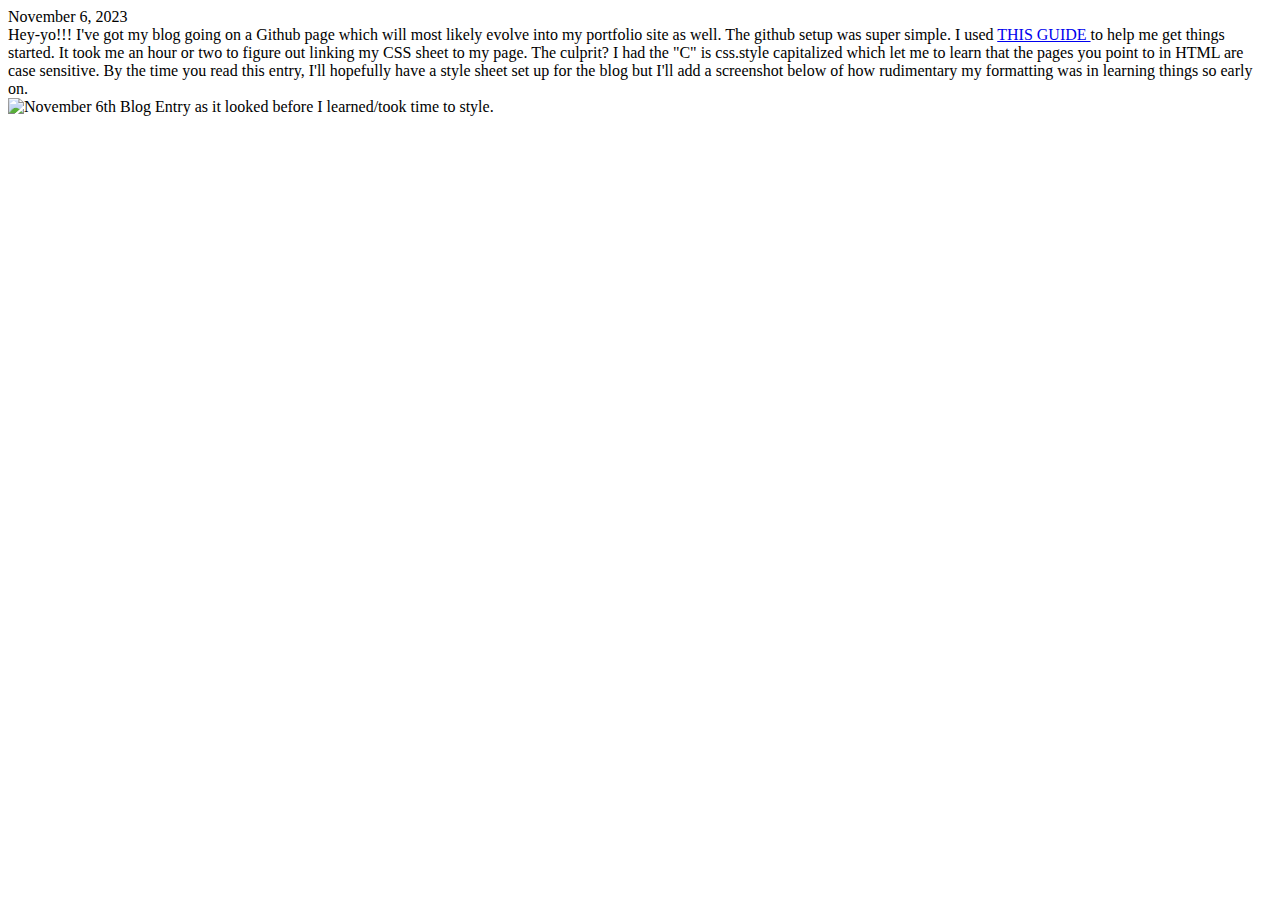
==== skiblog.html @ a67ca5cc "Update skiblog.html" ====
<!DOCTYPE html>
<html lang="en">
<head>
    <meta charset="UTF-8">
    <meta name="viewport" content="width=device-width, initial-scale=1.0">
    <title>Lenny's Blog</title>
</head>
<body>
    November 6, 2023
    <br>
    Hey-yo!!! I've got my blog going on a Github page which will most likely evolve into my portfolio site as well. The github setup was super simple. I used <a href="https://careerfoundry.com/en/blog/web-development/how-to-host-a-website-for-free/">THIS GUIDE </a> to help me get things started. It took me an hour or two to figure out linking my CSS sheet to my page. The culprit? I had the "C" is css.style capitalized which let me to learn that the pages you point to in HTML are case sensitive. By the time you read this entry, I'll hopefully have a style sheet set up for the blog but I'll add a screenshot below of how rudimentary my formatting was in learning things so early on.
<br>
      <img src="" alt="November 6th Blog Entry as it looked before I learned/took time to style." width="200" 
</body>
</html>
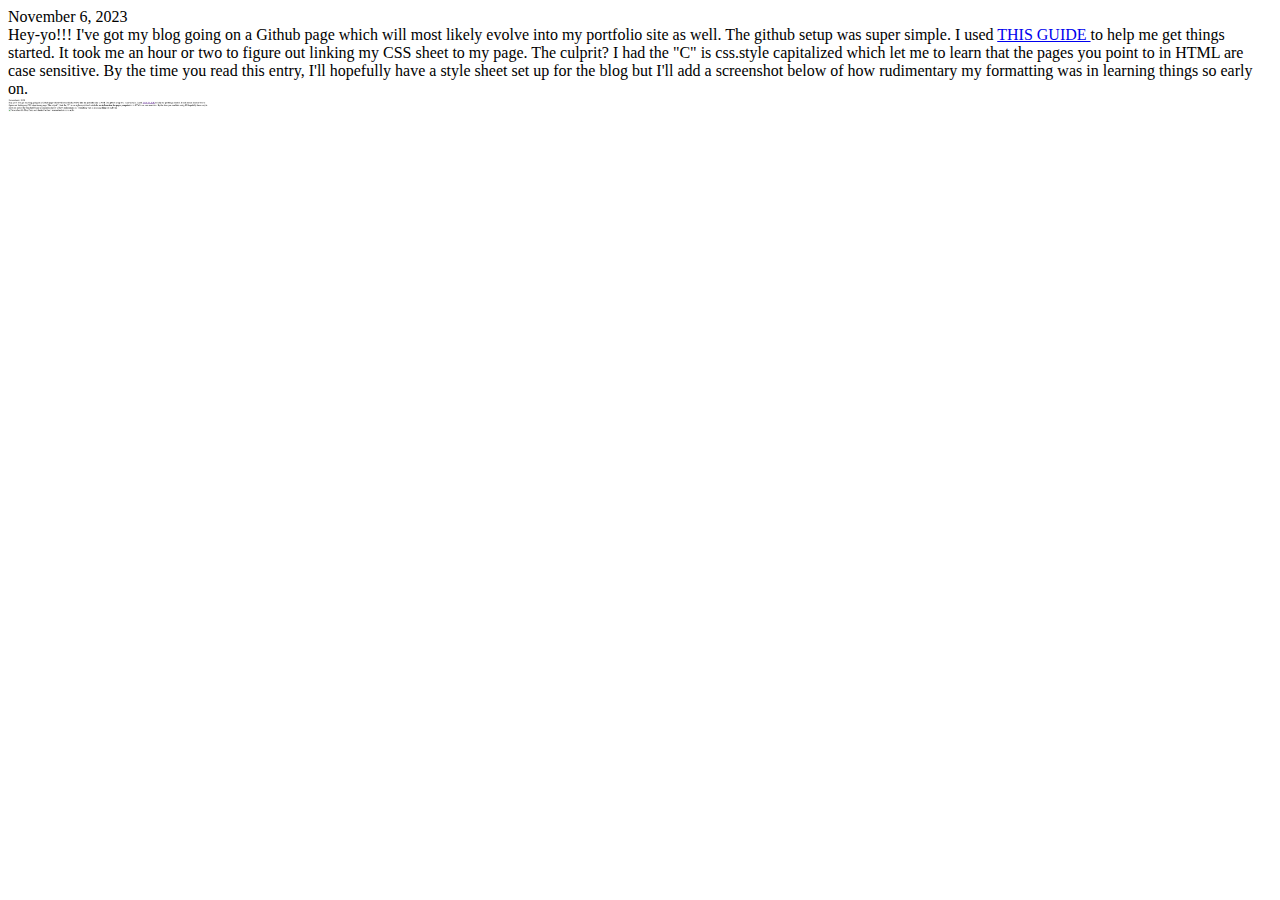
==== commit 40a97907: "Update skiblog.html" ====
--- a/skiblog.html
+++ b/skiblog.html
@@ -10,6 +10,6 @@
     <br>
     Hey-yo!!! I've got my blog going on a Github page which will most likely evolve into my portfolio site as well. The github setup was super simple. I used <a href="https://careerfoundry.com/en/blog/web-development/how-to-host-a-website-for-free/">THIS GUIDE </a> to help me get things started. It took me an hour or two to figure out linking my CSS sheet to my page. The culprit? I had the "C" is css.style capitalized which let me to learn that the pages you point to in HTML are case sensitive. By the time you read this entry, I'll hopefully have a style sheet set up for the blog but I'll add a screenshot below of how rudimentary my formatting was in learning things so early on.
 <br>
-      <img src="" alt="November 6th Blog Entry as it looked before I learned/took time to style." width="200" 
+      <img src="images/11-6 Blog.png" alt="November 6th Blog Entry as it looked before I learned/took time to style." width="200" 
 </body>
 </html>
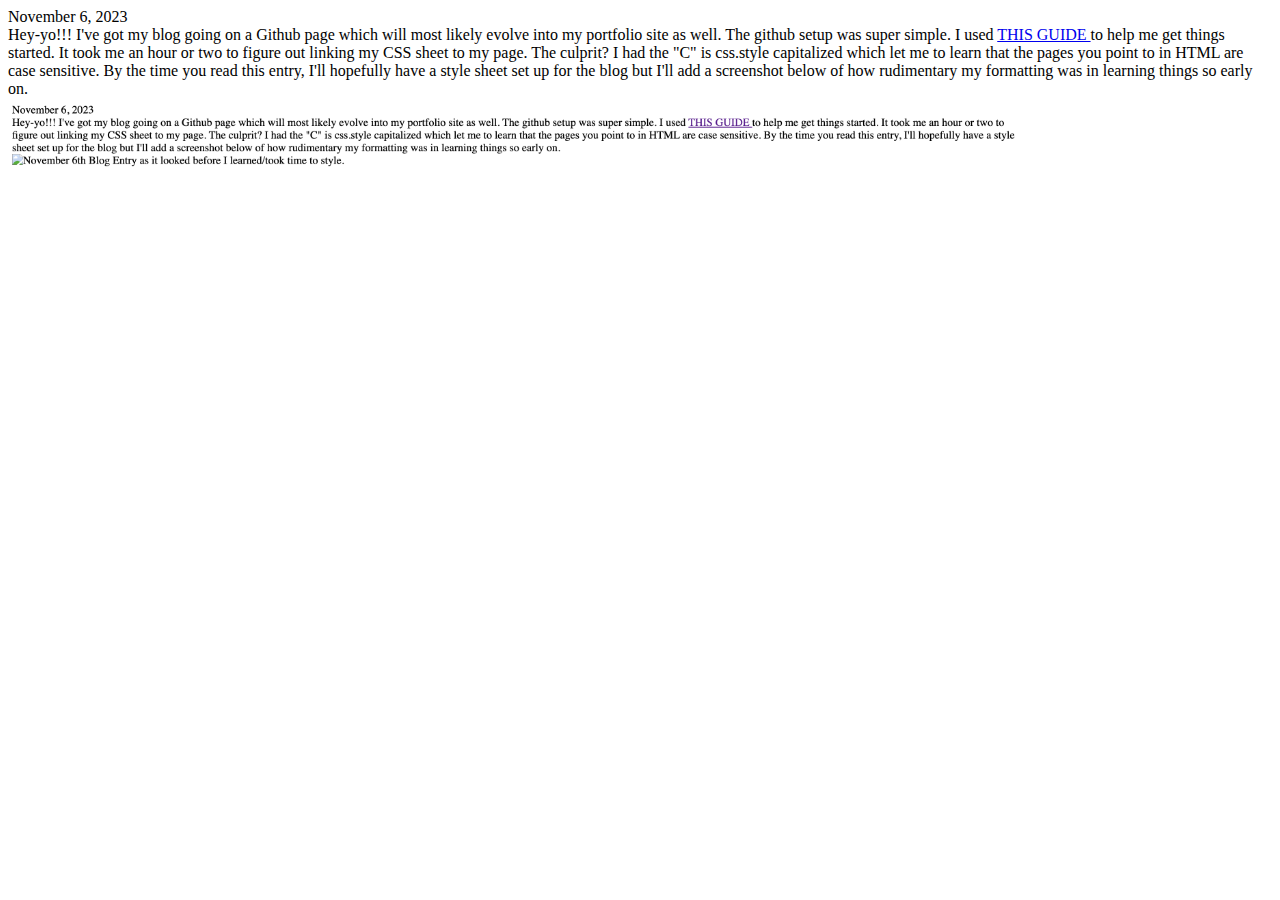
==== commit 76802e67: "Update skiblog.html" ====
--- a/skiblog.html
+++ b/skiblog.html
@@ -10,6 +10,6 @@
     <br>
     Hey-yo!!! I've got my blog going on a Github page which will most likely evolve into my portfolio site as well. The github setup was super simple. I used <a href="https://careerfoundry.com/en/blog/web-development/how-to-host-a-website-for-free/">THIS GUIDE </a> to help me get things started. It took me an hour or two to figure out linking my CSS sheet to my page. The culprit? I had the "C" is css.style capitalized which let me to learn that the pages you point to in HTML are case sensitive. By the time you read this entry, I'll hopefully have a style sheet set up for the blog but I'll add a screenshot below of how rudimentary my formatting was in learning things so early on.
 <br>
-      <img src="images/11-6 Blog.png" alt="November 6th Blog Entry as it looked before I learned/took time to style." width="200" 
+      <img src="images/11-6 Blog.png" alt="November 6th Blog Entry as it looked before I learned/took time to style." width="80%" 
 </body>
 </html>
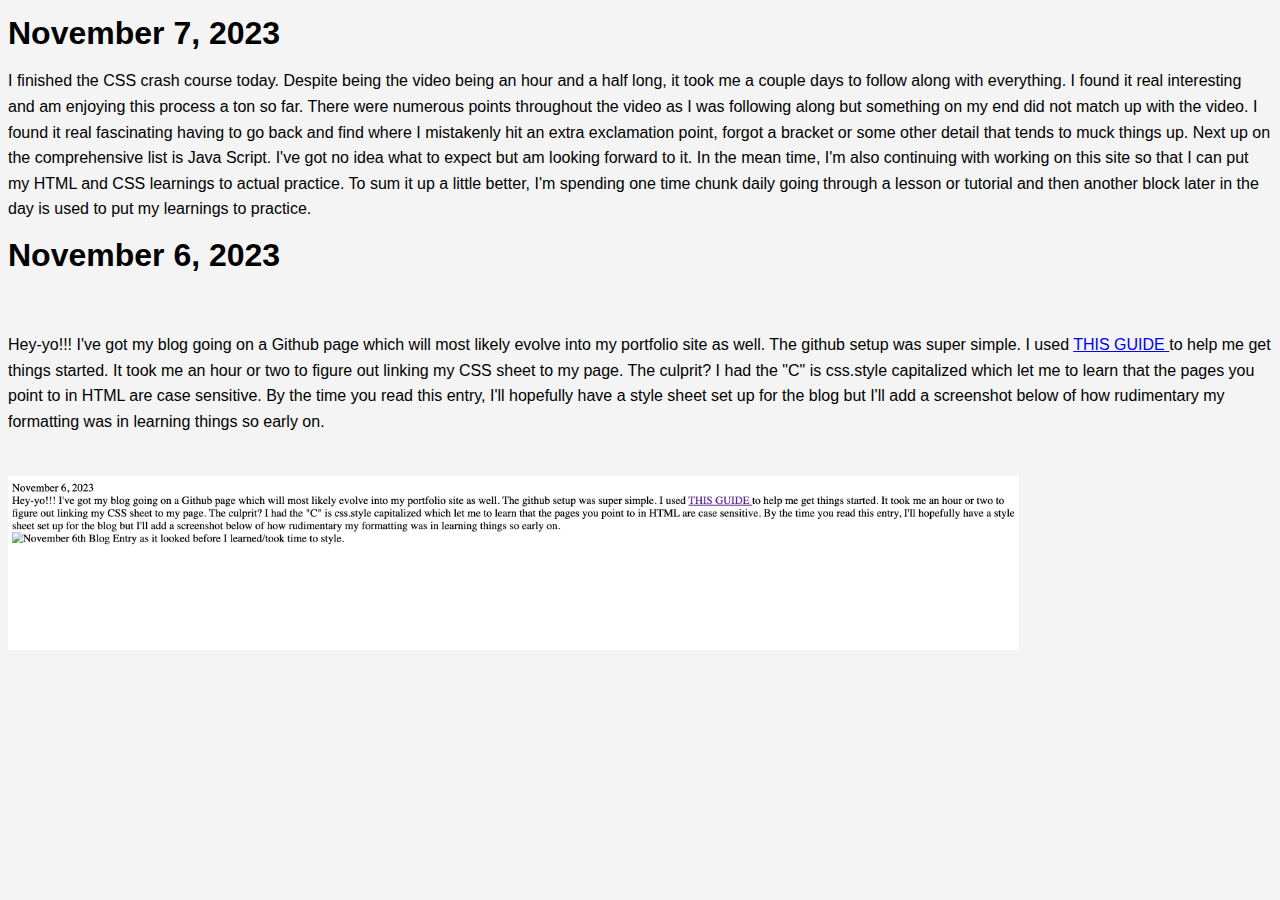
==== commit 0a98aee3: "Update skiblog.html" ====
--- a/skiblog.html
+++ b/skiblog.html
@@ -4,12 +4,19 @@
     <meta charset="UTF-8">
     <meta name="viewport" content="width=device-width, initial-scale=1.0">
     <title>Lenny's Blog</title>
+    <link rel="stylesheet" type="text/css" href="style.css"
 </head>
 <body>
-    November 6, 2023
+    <div class="container">
+        <section id="main">
+    <h1>November 7, 2023</h1>
+    <p>I finished the CSS crash course today. Despite being the video being an hour and a half long, it took me a couple days to follow along with everything. I found it real interesting and am enjoying this process a ton so far. There were numerous points throughout the video as I was following along but something on my end did not match up with the video. I found it real fascinating having to go back and find where I mistakenly hit an extra exclamation point, forgot a bracket or some other detail that tends to muck things up. Next up on the comprehensive list is Java Script. I've got no idea what to expect but am looking forward to it. In the mean time, I'm also continuing with working on this site so that I can put my HTML and CSS learnings to actual practice. To sum it up a little better, I'm spending one time chunk daily going through a lesson or tutorial and then another block later in the day is used to put my learnings to practice.</p>
+    <h1>November 6, 2023</h1>
     <br>
-    Hey-yo!!! I've got my blog going on a Github page which will most likely evolve into my portfolio site as well. The github setup was super simple. I used <a href="https://careerfoundry.com/en/blog/web-development/how-to-host-a-website-for-free/">THIS GUIDE </a> to help me get things started. It took me an hour or two to figure out linking my CSS sheet to my page. The culprit? I had the "C" is css.style capitalized which let me to learn that the pages you point to in HTML are case sensitive. By the time you read this entry, I'll hopefully have a style sheet set up for the blog but I'll add a screenshot below of how rudimentary my formatting was in learning things so early on.
+    <p>Hey-yo!!! I've got my blog going on a Github page which will most likely evolve into my portfolio site as well. The github setup was super simple. I used <a href="https://careerfoundry.com/en/blog/web-development/how-to-host-a-website-for-free/">THIS GUIDE </a> to help me get things started. It took me an hour or two to figure out linking my CSS sheet to my page. The culprit? I had the "C" is css.style capitalized which let me to learn that the pages you point to in HTML are case sensitive. By the time you read this entry, I'll hopefully have a style sheet set up for the blog but I'll add a screenshot below of how rudimentary my formatting was in learning things so early on.</p>
 <br>
-      <img src="images/11-6 Blog.png" alt="November 6th Blog Entry as it looked before I learned/took time to style." width="80%" 
+     <img src="images/11-6 Blog.png" alt="November 6th Blog Entry as it looked before I learned/took time to style." width="80%"> 
+        </section>
+    </div>
 </body>
 </html>
--- a/style.css
+++ b/style.css
@@ -0,0 +1,8 @@
+body {
+    background-color: #f4f4f4;
+font: normal 16px Arial, Helvetica, sans-serif;
+
+    line-height: 1.6em;
+}
+
+
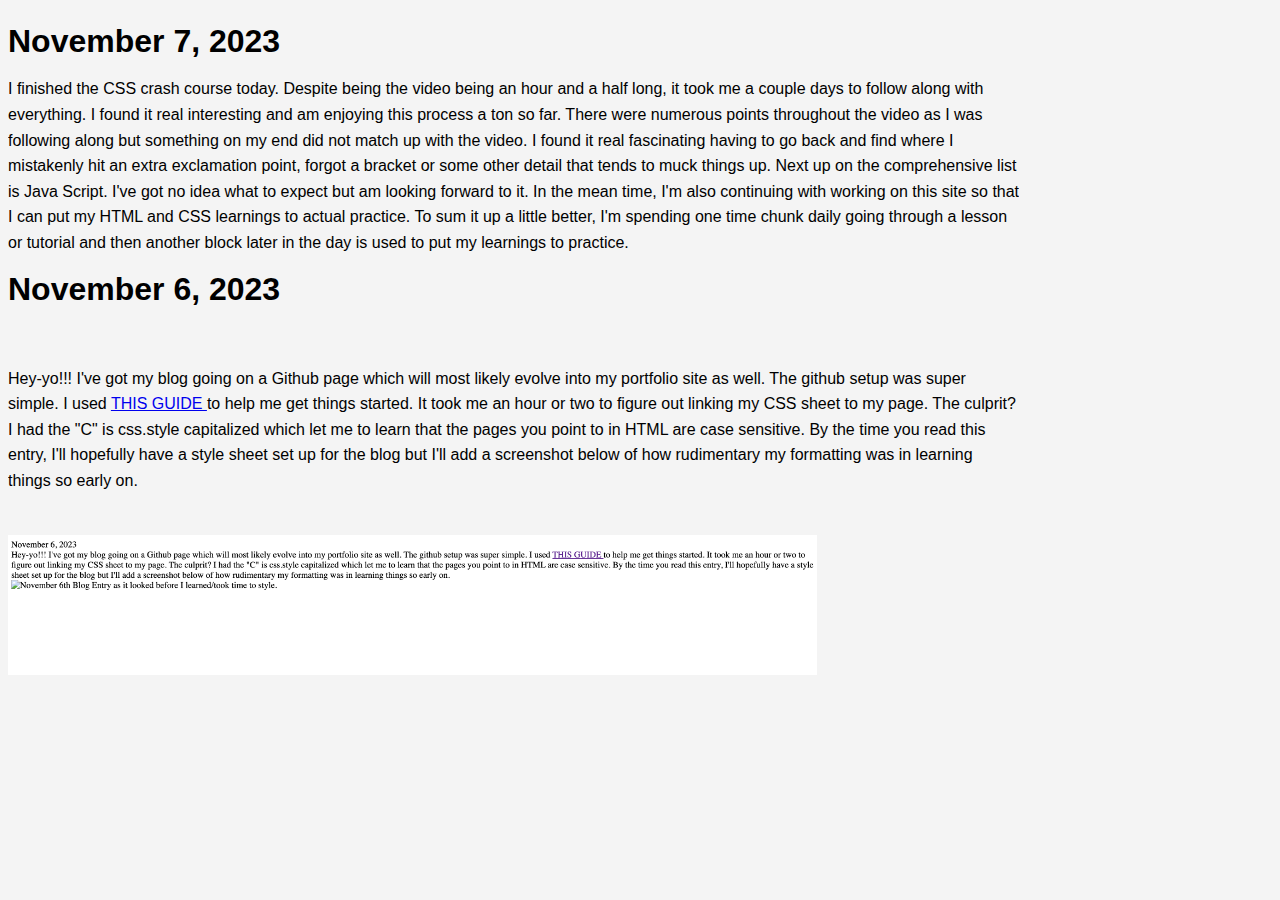
==== commit d3851a68: "Update skiblog.html" ====
--- a/skiblog.html
+++ b/skiblog.html
@@ -6,6 +6,7 @@
     <title>Lenny's Blog</title>
     <link rel="stylesheet" type="text/css" href="style.css"
 </head>
+    <script>alert( 'Testing Java Script. Did it work?' ); </script>
 <body>
     <div class="container">
         <section id="main">
--- a/style.css
+++ b/style.css
@@ -5,4 +5,12 @@
     line-height: 1.6em;
 }
 
+.container{
+    width: 80%;
+    margin:autio;
+    overflow:hidden;
+}
 
+
+
+
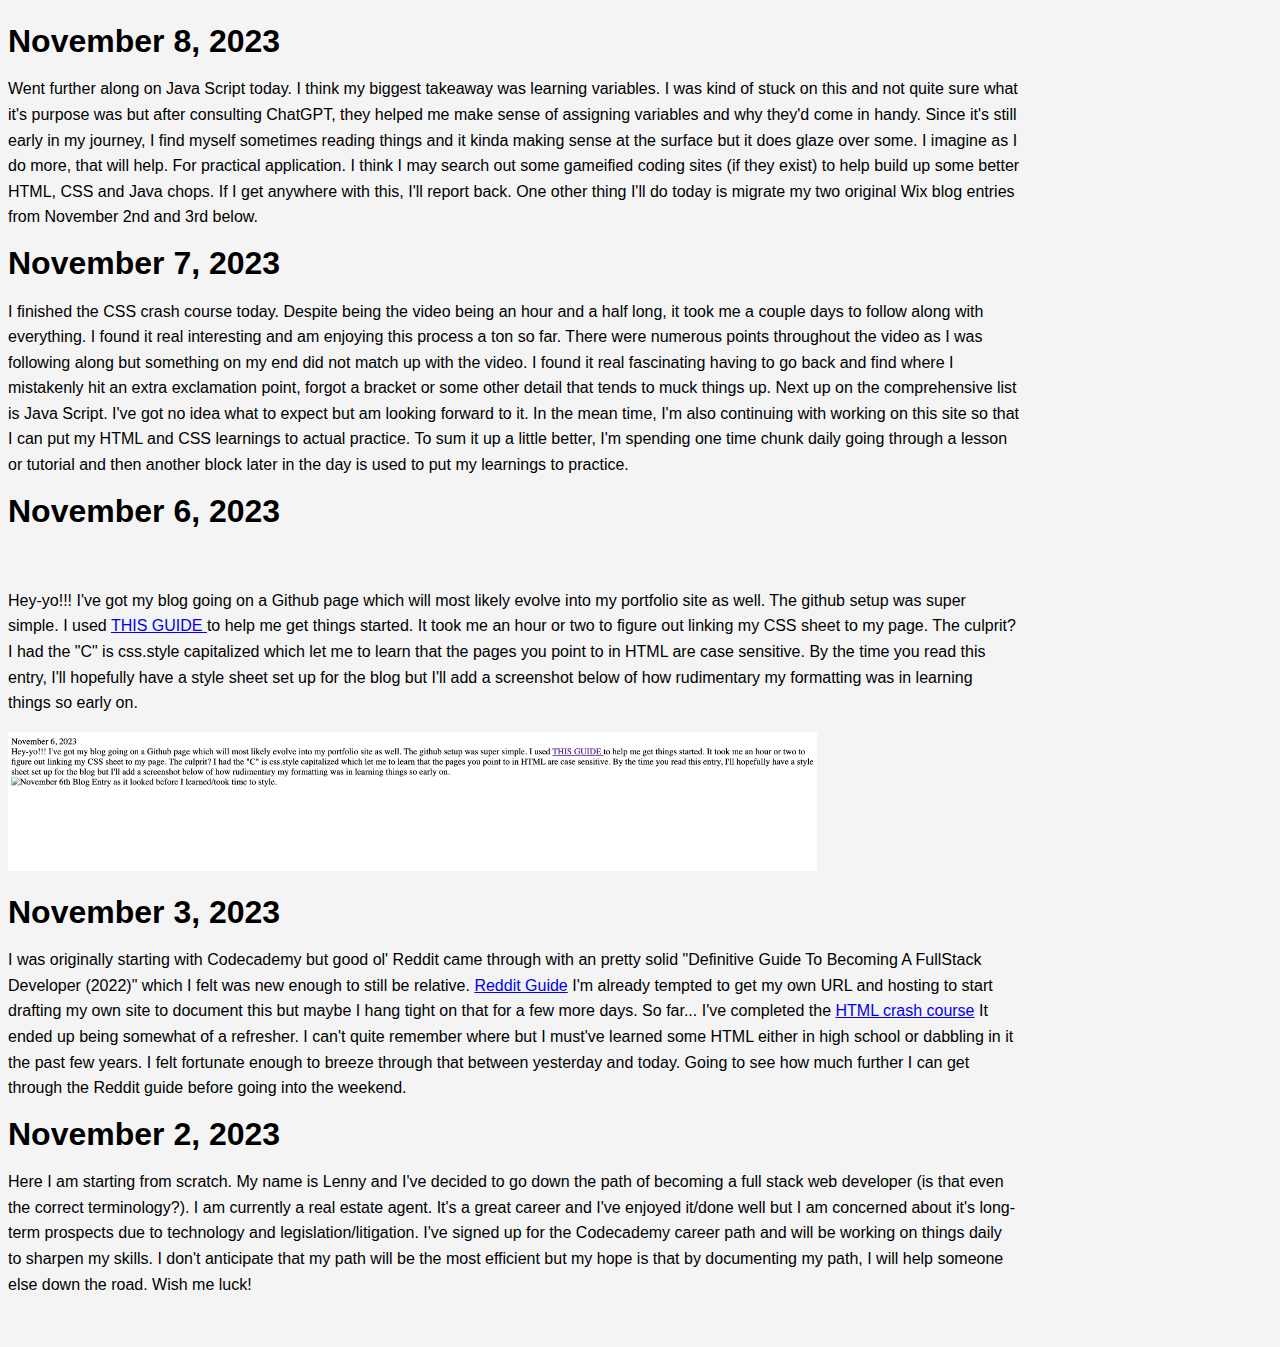
==== commit a4d5e465: "Update skiblog.html" ====
--- a/skiblog.html
+++ b/skiblog.html
@@ -10,14 +10,39 @@
 <body>
     <div class="container">
         <section id="main">
+    <h1>November 8, 2023</h1>
+    <p>Went further along on Java Script today. I think my biggest takeaway was learning variables. I was kind of stuck on this and not quite sure what it's purpose was but after consulting ChatGPT, they helped me make sense of assigning variables and why they'd come in handy. Since it's still early in my journey, I find myself sometimes reading things and it kinda making sense at the surface but it does glaze over some. I imagine as I do more, that will help. For practical application. I think I may search out some gameified coding sites (if they exist) to help build up some better HTML, CSS and Java chops. If I get anywhere with this, I'll report back. One other thing I'll do today is migrate my two original Wix blog entries from November 2nd and 3rd below.</p>
     <h1>November 7, 2023</h1>
     <p>I finished the CSS crash course today. Despite being the video being an hour and a half long, it took me a couple days to follow along with everything. I found it real interesting and am enjoying this process a ton so far. There were numerous points throughout the video as I was following along but something on my end did not match up with the video. I found it real fascinating having to go back and find where I mistakenly hit an extra exclamation point, forgot a bracket or some other detail that tends to muck things up. Next up on the comprehensive list is Java Script. I've got no idea what to expect but am looking forward to it. In the mean time, I'm also continuing with working on this site so that I can put my HTML and CSS learnings to actual practice. To sum it up a little better, I'm spending one time chunk daily going through a lesson or tutorial and then another block later in the day is used to put my learnings to practice.</p>
     <h1>November 6, 2023</h1>
     <br>
     <p>Hey-yo!!! I've got my blog going on a Github page which will most likely evolve into my portfolio site as well. The github setup was super simple. I used <a href="https://careerfoundry.com/en/blog/web-development/how-to-host-a-website-for-free/">THIS GUIDE </a> to help me get things started. It took me an hour or two to figure out linking my CSS sheet to my page. The culprit? I had the "C" is css.style capitalized which let me to learn that the pages you point to in HTML are case sensitive. By the time you read this entry, I'll hopefully have a style sheet set up for the blog but I'll add a screenshot below of how rudimentary my formatting was in learning things so early on.</p>
+            <img src="images/11-6 Blog.png" alt="November 6th Blog Entry as it looked before I learned/took time to style." width="80%"> 
+        </section>
+    <h1>November 3, 2023</h1>
+    <p>I was originally starting with Codecademy but good ol' Reddit came through with an pretty solid "Definitive Guide To Becoming A FullStack Developer (2022)" which I felt was new enough to still be relative. 
+
+
+<a href="https://www.reddit.com/r/webdev/comments/uo8v25/the_definitive_guide_to_becoming_a_fullstack/?share_id=fhJ38g6QrafSVQjOgAHOp&utm_content=2&utm_medium=ios_app&utm_name=iossmf&utm_source=share&utm_term=22">Reddit Guide</a>
+
+
+I'm already tempted to get my own URL and hosting to start drafting my own site to document this but maybe I hang tight on that for a few more days.
+
+
+So far... I've completed the <a href="https://www.youtube.com/watch?v=UB1O30fR-EE&t=1s">HTML crash course</a> 
+
+
+
+It ended up being somewhat of a refresher. I can't quite remember where but I must've learned some HTML either in high school or dabbling in it the past few years. I felt fortunate enough to breeze through that between yesterday and today.
+
+
+Going to see how much further I can get through the Reddit guide before going into the weekend.</p>
+    <h1>November 2, 2023</h1>
+    <p>Here I am starting from scratch. My name is Lenny and I've decided to go down the path of becoming a full stack web developer (is that even the correct terminology?). I am currently a real estate agent. It's a great career and I've enjoyed it/done well but I am concerned about it's long-term prospects due to technology and legislation/litigation. I've signed up for the Codecademy career path and will be working on things daily to sharpen my skills. I don't anticipate that my path will be the most efficient but my hope is that by documenting my path, I will help someone else down the road.
+Wish me luck!</p>
+            
 <br>
-     <img src="images/11-6 Blog.png" alt="November 6th Blog Entry as it looked before I learned/took time to style." width="80%"> 
-        </section>
+    
     </div>
 </body>
 </html>
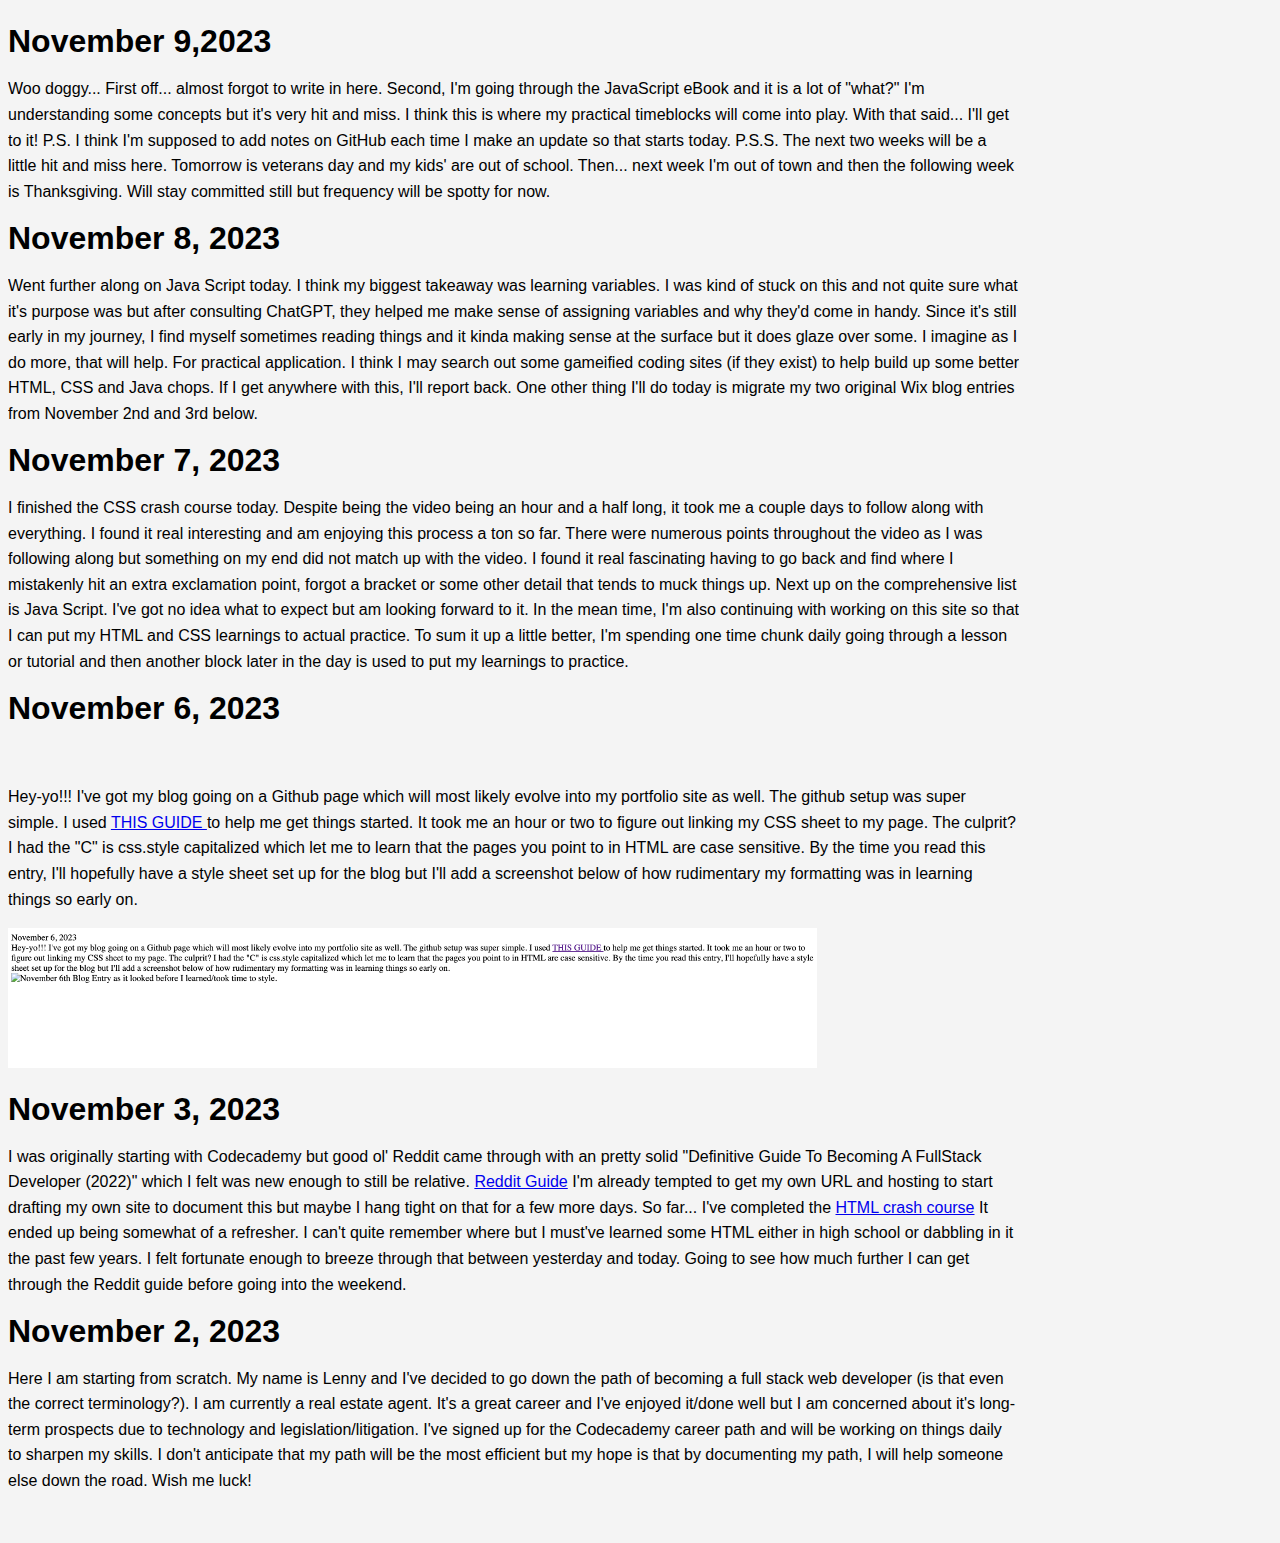
==== commit a3b810c4: "Nov 9th Blog Entry skiblog.html" ====
--- a/skiblog.html
+++ b/skiblog.html
@@ -10,6 +10,8 @@
 <body>
     <div class="container">
         <section id="main">
+    <h1>November 9,2023</h1>
+    <p>Woo doggy... First off... almost forgot to write in here. Second, I'm going through the JavaScript eBook and it is a lot of "what?" I'm understanding some concepts but it's very hit and miss. I think this is where my practical timeblocks will come into play. With that said... I'll get to it! P.S. I think I'm supposed to add notes on GitHub each time I make an update so that starts today. P.S.S. The next two weeks will be a little hit and miss here. Tomorrow is veterans day and my kids' are out of school. Then... next week I'm out of town and then the following week is Thanksgiving. Will stay committed still but frequency will be spotty for now.</p>
     <h1>November 8, 2023</h1>
     <p>Went further along on Java Script today. I think my biggest takeaway was learning variables. I was kind of stuck on this and not quite sure what it's purpose was but after consulting ChatGPT, they helped me make sense of assigning variables and why they'd come in handy. Since it's still early in my journey, I find myself sometimes reading things and it kinda making sense at the surface but it does glaze over some. I imagine as I do more, that will help. For practical application. I think I may search out some gameified coding sites (if they exist) to help build up some better HTML, CSS and Java chops. If I get anywhere with this, I'll report back. One other thing I'll do today is migrate my two original Wix blog entries from November 2nd and 3rd below.</p>
     <h1>November 7, 2023</h1>
